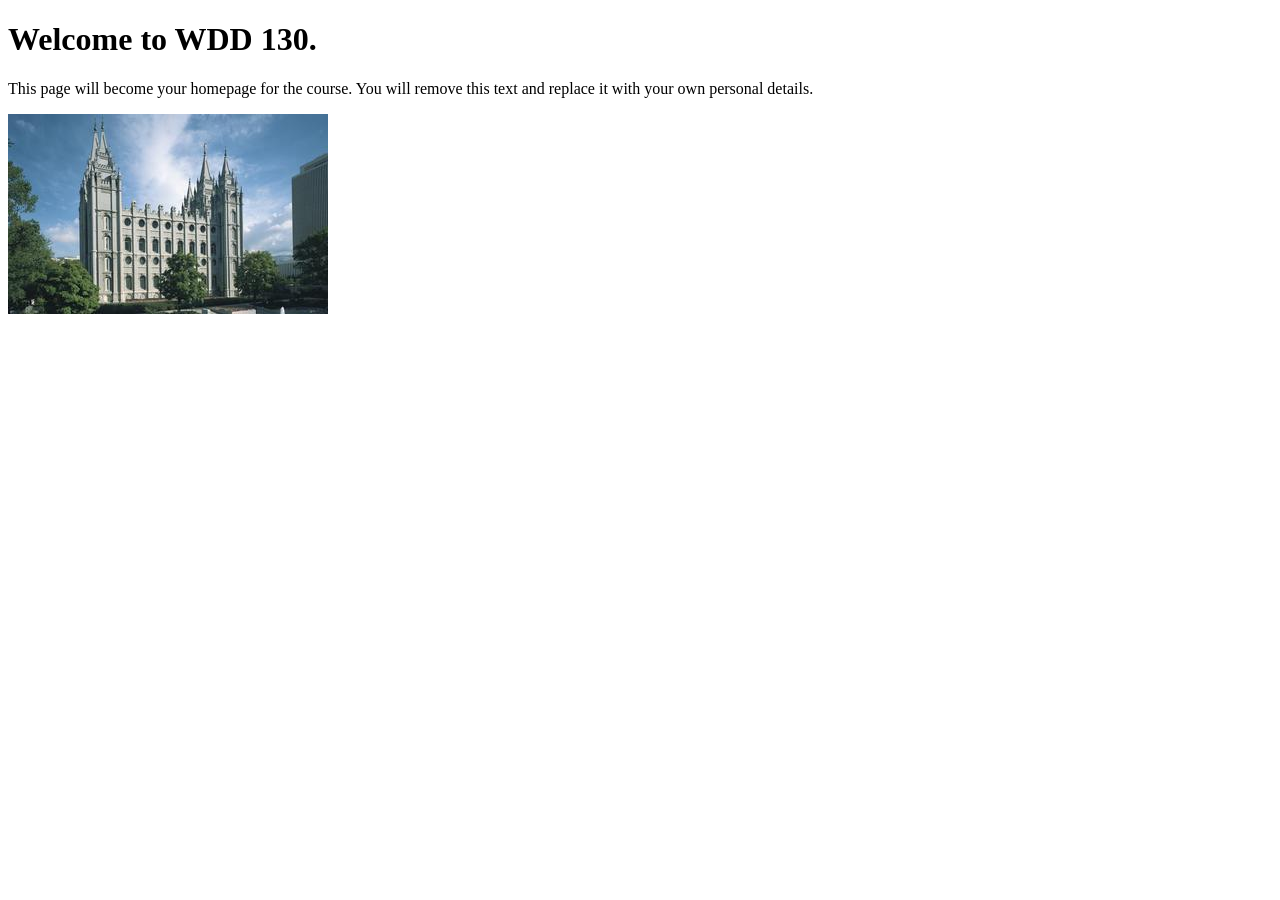
==== index.html @ 7d4cd31a "Initial commit" ====
<!DOCTYPE html>
<html lang="en">
<head>
    <meta charset="UTF-8">
    <meta name="viewport" content="width=device-width, initial-scale=1.0">
    <title>WDD 130 | Personal Homepage</title>
</head>
<body>
    <h1>Welcome to WDD 130.</h1>
    <p>This page will become your homepage for the course. You will remove this text and replace it with your own personal details.</p>

    <img src="images/salt-lake-temple.jpg" alt="The Salt Lake Temple.">
</body>
</html>
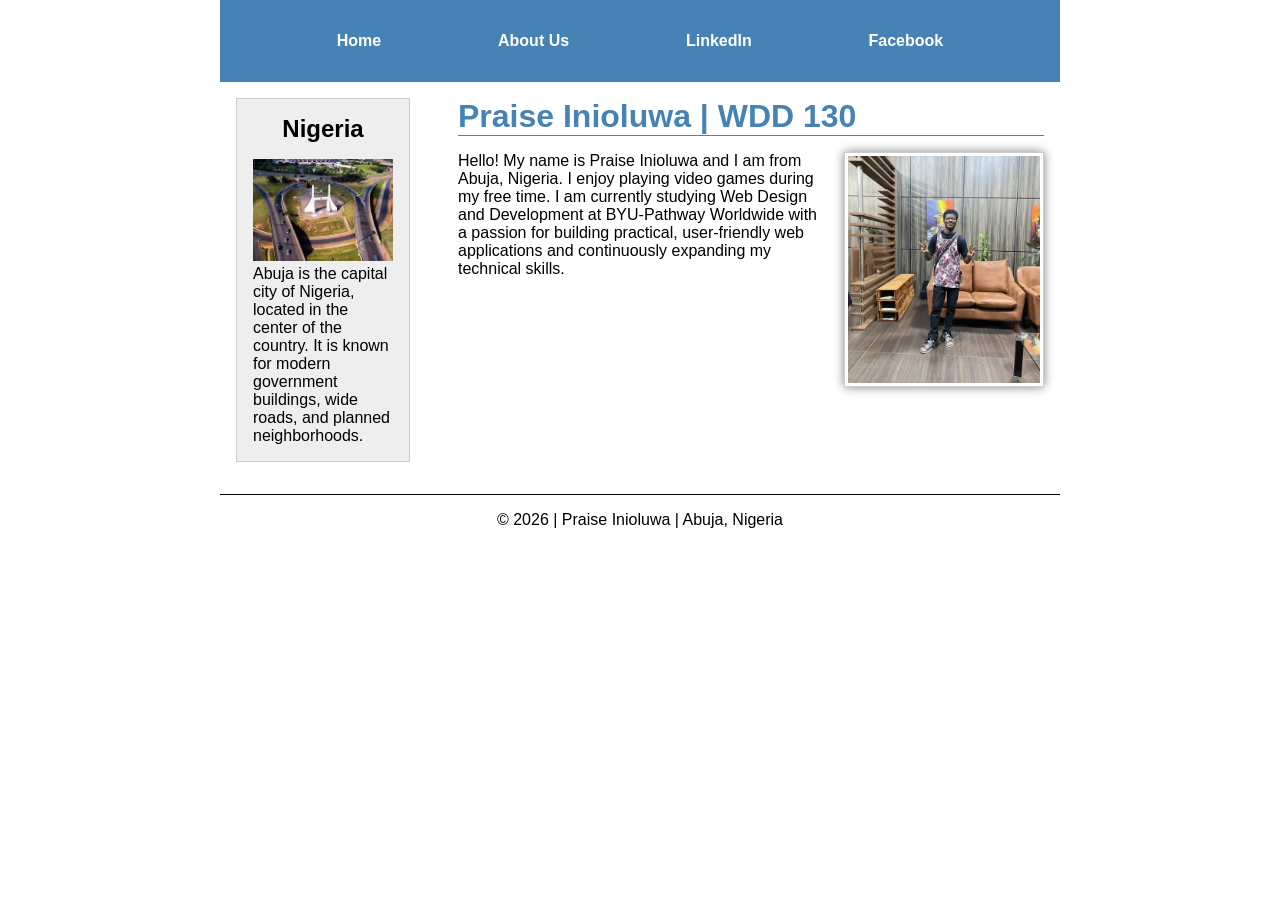
==== commit 3453a02c: "Add initial rafting styles in rafting.css" ====
--- a/index.html
+++ b/index.html
@@ -1,14 +1,64 @@
 <!DOCTYPE html>
 <html lang="en">
+
 <head>
     <meta charset="UTF-8">
     <meta name="viewport" content="width=device-width, initial-scale=1.0">
-    <title>WDD 130 | Personal Homepage</title>
+    <meta name="description" content="Praise Inioluwa WDD 130 Home Page">
+    <meta name="author" content="Praise Inioluwa">
+
+    <title>Praise Inioluwa | WDD 130</title>
+
+    <link rel="stylesheet" href="styles/styles.css">
 </head>
+
 <body>
-    <h1>Welcome to WDD 130.</h1>
-    <p>This page will become your homepage for the course. You will remove this text and replace it with your own personal details.</p>
 
-    <img src="images/salt-lake-temple.jpg" alt="The Salt Lake Temple.">
+    <header>
+        <nav>
+            <a href="index.html">Home</a>
+            <a href="about.html">About Us</a>
+            <a href="https://www.linkedin.com" target="_blank"
+              rel="noopener noreferrer">LinkedIn</a>
+            <a href="https://www.facebook.com" target="_blank"
+              rel="noopener noreferrer">Facebook</a>
+        </nav>
+    </header>
+
+    <div class="grid">
+
+        <main>
+            <h1>Praise Inioluwa | WDD 130</h1>
+
+            <img src="images/profiles.jpeg" alt="Praise Inioluwa" width="200">
+
+            <p>
+                Hello! My name is Praise Inioluwa and I am from Abuja, Nigeria.
+                I enjoy playing video games during my free time. I am currently studying Web Design
+                and Development at BYU-Pathway Worldwide with a passion for building
+                practical, user-friendly web applications and continuously expanding
+                my technical skills.
+            </p>
+        </main>
+
+        <aside>
+            <h2>Nigeria</h2>
+
+            <img src="images/abuja_city_gate.jpeg" alt="Abuja City Gate">
+
+            <p>
+                Abuja is the capital city of Nigeria, located in the center of the
+                country. It is known for modern government buildings, wide roads,
+                and planned neighborhoods.
+            </p>
+        </aside>
+
+    </div>
+
+    <footer>
+        <p>&copy; 2026 | Praise Inioluwa | Abuja, Nigeria</p>
+    </footer>
+
 </body>
+
 </html>
--- a/styles/styles.css
+++ b/styles/styles.css
@@ -0,0 +1,99 @@
+* {
+    margin: 0;
+    padding: 0;
+    box-sizing: border-box;
+}
+
+body {
+    font-family: Arial, Helvetica, sans-serif;
+}
+
+/* Week 04 Requirement */
+
+header,
+.grid,
+footer {
+    max-width: 840px;
+    margin: 0 auto;
+}
+
+/* Navigation */
+
+nav {
+    background-color: steelblue;
+    padding: 1rem;
+    display: flex;
+    justify-content: space-evenly;
+    align-items: center;
+}
+
+nav a {
+    color: white;
+    text-decoration: none;
+    padding: 1rem;
+    display: block;
+    font-weight: bold;
+}
+
+nav a:hover {
+    background-color: #2d5f87;
+}
+
+/* Grid Layout */
+
+.grid {
+    display: grid;
+    grid-template-columns: 1fr 3fr;
+    gap: 1rem;
+}
+
+/* Main */
+
+main {
+    grid-column: 2/3;
+    margin: 1rem;
+}
+
+main img {
+    float: right;
+    margin: 0 0 1rem 1rem;
+    border: 1px solid #ccc;
+    padding: 3px;
+    box-shadow: 0 0 10px gray;
+}
+
+h1 {
+    color: steelblue;
+    border-bottom: 1px solid steelblue;
+    margin-bottom: 1rem;
+}
+
+/* Aside */
+
+aside {
+    grid-column: 1/2;
+    grid-row: 1/2;
+    margin: 1rem;
+    border: 1px solid #ccc;
+    padding: 1rem;
+    background-color: #eee;
+}
+
+aside h2 {
+    text-align: center;
+    margin-bottom: 1rem;
+}
+
+aside img {
+    width: 100%;
+    height: auto;
+}
+
+/* Footer */
+
+footer {
+    margin-top: 1rem;
+    border-top: 1px solid #000;
+    padding: 1rem;
+    text-align: center;
+}
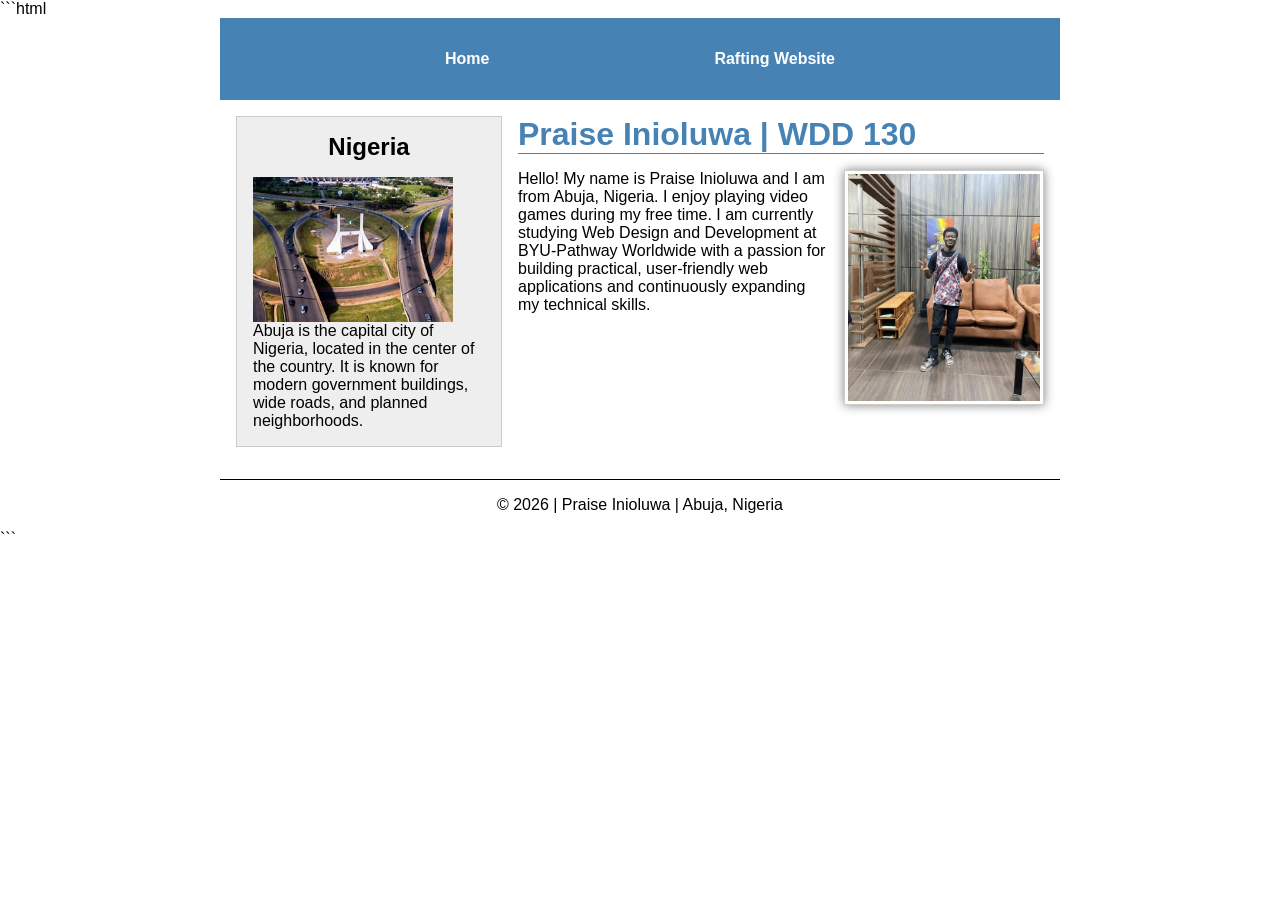
==== commit 11ab8834: "fix all audit issues" ====
--- a/index.html
+++ b/index.html
@@ -1,10 +1,12 @@
+```html
 <!DOCTYPE html>
-<html lang="en">
+<html lang="en-US">
 
 <head>
     <meta charset="UTF-8">
     <meta name="viewport" content="width=device-width, initial-scale=1.0">
-    <meta name="description" content="Praise Inioluwa WDD 130 Home Page">
+    <meta name="description"
+      content="Welcome to Praise Inioluwa's WDD 130 home page, where you can learn about my studies, interests, and journey in web design and development.">
     <meta name="author" content="Praise Inioluwa">
 
     <title>Praise Inioluwa | WDD 130</title>
@@ -16,12 +18,8 @@
 
     <header>
         <nav>
-            <a href="index.html">Home</a>
-            <a href="about.html">About Us</a>
-            <a href="https://www.linkedin.com" target="_blank"
-              rel="noopener noreferrer">LinkedIn</a>
-            <a href="https://www.facebook.com" target="_blank"
-              rel="noopener noreferrer">Facebook</a>
+            <a href="#">Home</a>
+            <a href="wwr/">Rafting Website</a>
         </nav>
     </header>
 
@@ -30,14 +28,14 @@
         <main>
             <h1>Praise Inioluwa | WDD 130</h1>
 
-            <img src="images/profiles.jpeg" alt="Praise Inioluwa" width="200">
+            <img src="images/profile.jpeg" alt="Praise Inioluwa">
 
             <p>
                 Hello! My name is Praise Inioluwa and I am from Abuja, Nigeria.
-                I enjoy playing video games during my free time. I am currently studying Web Design
-                and Development at BYU-Pathway Worldwide with a passion for building
-                practical, user-friendly web applications and continuously expanding
-                my technical skills.
+                I enjoy playing video games during my free time. I am currently
+                studying Web Design and Development at BYU-Pathway Worldwide
+                with a passion for building practical, user-friendly web
+                applications and continuously expanding my technical skills.
             </p>
         </main>
 
@@ -47,9 +45,9 @@
             <img src="images/abuja_city_gate.jpeg" alt="Abuja City Gate">
 
             <p>
-                Abuja is the capital city of Nigeria, located in the center of the
-                country. It is known for modern government buildings, wide roads,
-                and planned neighborhoods.
+                Abuja is the capital city of Nigeria, located in the center of
+                the country. It is known for modern government buildings,
+                wide roads, and planned neighborhoods.
             </p>
         </aside>
 
@@ -61,4 +59,5 @@
 
 </body>
 
-</html>+</html>
+```
--- a/styles/styles.css
+++ b/styles/styles.css
@@ -7,8 +7,6 @@
 body {
     font-family: Arial, Helvetica, sans-serif;
 }
-
-/* Week 04 Requirement */
 
 header,
 .grid,
@@ -52,9 +50,12 @@
 main {
     grid-column: 2/3;
     margin: 1rem;
+    max-width: 840px;
 }
 
 main img {
+    width: 200px;
+    height: auto;
     float: right;
     margin: 0 0 1rem 1rem;
     border: 1px solid #ccc;
@@ -68,11 +69,16 @@
     margin-bottom: 1rem;
 }
 
+p {
+    padding: 0;
+}
+
 /* Aside */
 
 aside {
     grid-column: 1/2;
     grid-row: 1/2;
+    width: 100%;
     margin: 1rem;
     border: 1px solid #ccc;
     padding: 1rem;
@@ -85,7 +91,7 @@
 }
 
 aside img {
-    width: 100%;
+    width: 200px;
     height: auto;
 }
 
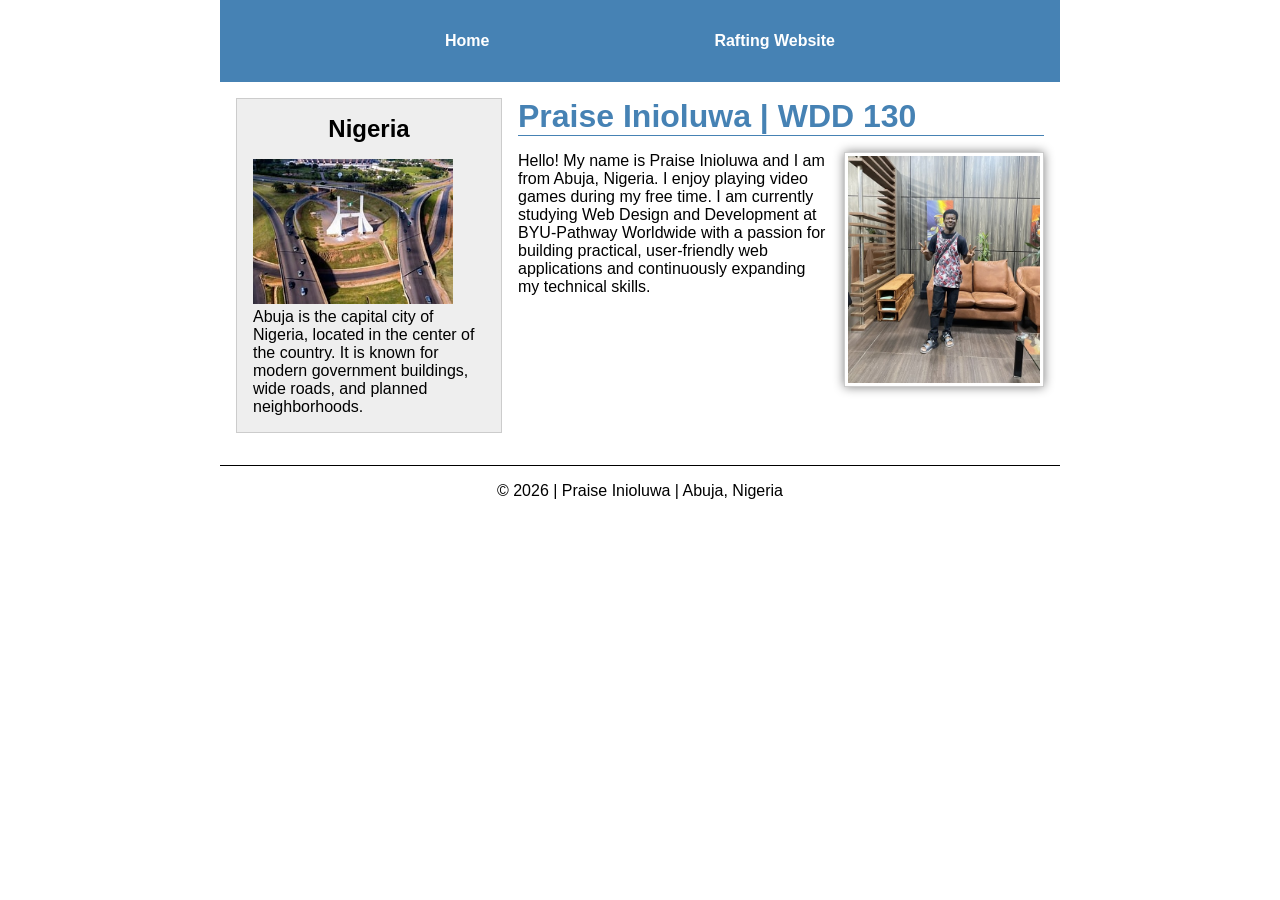
==== commit ef68c62b: "remove comment" ====
--- a/index.html
+++ b/index.html
@@ -1,4 +1,3 @@
-```html
 <!DOCTYPE html>
 <html lang="en-US">
 
@@ -59,5 +58,4 @@
 
 </body>
 
-</html>
-```+</html>
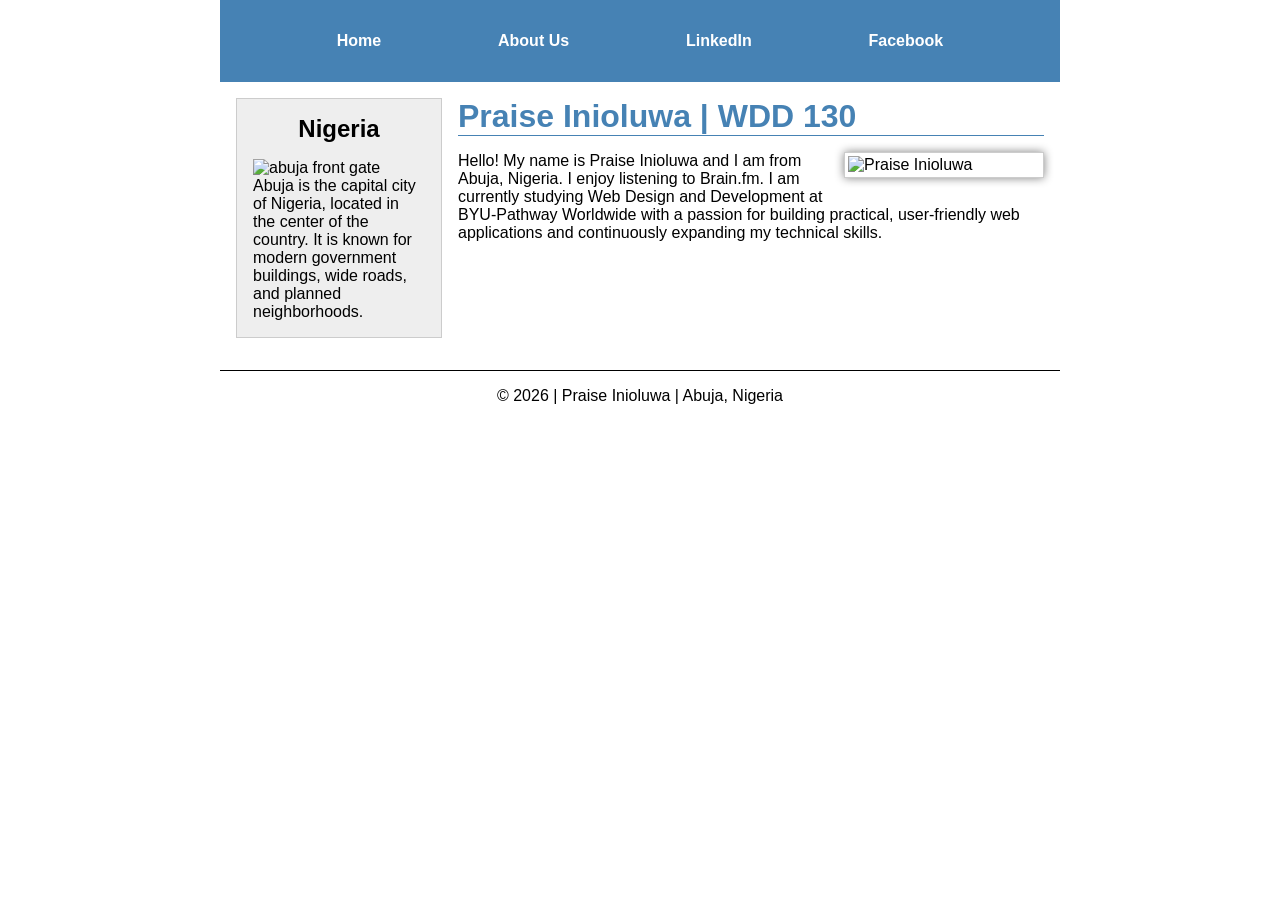
==== commit a5132fe0: "feat: add contact us page with form, map and employee profiles - Create contact.html from about.html" ====
--- a/index.html
+++ b/index.html
@@ -1,14 +1,13 @@
 <!DOCTYPE html>
-<html lang="en-US">
+<html lang="en">
 
 <head>
     <meta charset="UTF-8">
     <meta name="viewport" content="width=device-width, initial-scale=1.0">
-    <meta name="description"
-      content="Welcome to Praise Inioluwa's WDD 130 home page, where you can learn about my studies, interests, and journey in web design and development.">
+    <meta name="description" content="Praise Inioluwa WDD 130 Home Page">
     <meta name="author" content="Praise Inioluwa">
 
-    <title>Praise Inioluwa | WDD 130</title>
+    <title> Praise Inioluwa | WDD 130</title>
 
     <link rel="stylesheet" href="styles/styles.css">
 </head>
@@ -17,38 +16,47 @@
 
     <header>
         <nav>
-            <a href="#">Home</a>
-            <a href="wwr/">Rafting Website</a>
+            <a href="index.html">Home</a>
+            <a href="about.html">About Us</a>
+
+            <a href="https://www.linkedin.com/in/john-clever-nwali/" target="_blank"
+              rel="noopener noreferrer">
+                LinkedIn
+            </a>
+
+            <a href="https://www.facebook.com/profile.php?id=61587356374690" target="_blank"
+              rel="noopener noreferrer">
+                Facebook
+            </a>
         </nav>
     </header>
 
     <div class="grid">
 
+        <aside>
+            <h2>Nigeria</h2>
+
+            <img src="images/abuja_front_gate.jpg" alt="abuja front gate">
+            <p>
+                Abuja is the capital city of Nigeria, located in the center of the
+                country. It is known for modern government buildings, wide roads,
+                and planned neighborhoods.
+            </p>
+        </aside>
+
         <main>
             <h1>Praise Inioluwa | WDD 130</h1>
 
-            <img src="images/profile.jpeg" alt="Praise Inioluwa">
+            <img src="images/profile.jpg" alt="Praise Inioluwa" width="200">
 
             <p>
                 Hello! My name is Praise Inioluwa and I am from Abuja, Nigeria.
-                I enjoy playing video games during my free time. I am currently
-                studying Web Design and Development at BYU-Pathway Worldwide
-                with a passion for building practical, user-friendly web
-                applications and continuously expanding my technical skills.
+                I enjoy listening to Brain.fm. I am currently studying Web Design
+                and Development at BYU-Pathway Worldwide with a passion for building
+                practical, user-friendly web applications and continuously expanding
+                my technical skills.
             </p>
         </main>
-
-        <aside>
-            <h2>Nigeria</h2>
-
-            <img src="images/abuja_city_gate.jpeg" alt="Abuja City Gate">
-
-            <p>
-                Abuja is the capital city of Nigeria, located in the center of
-                the country. It is known for modern government buildings,
-                wide roads, and planned neighborhoods.
-            </p>
-        </aside>
 
     </div>
 
